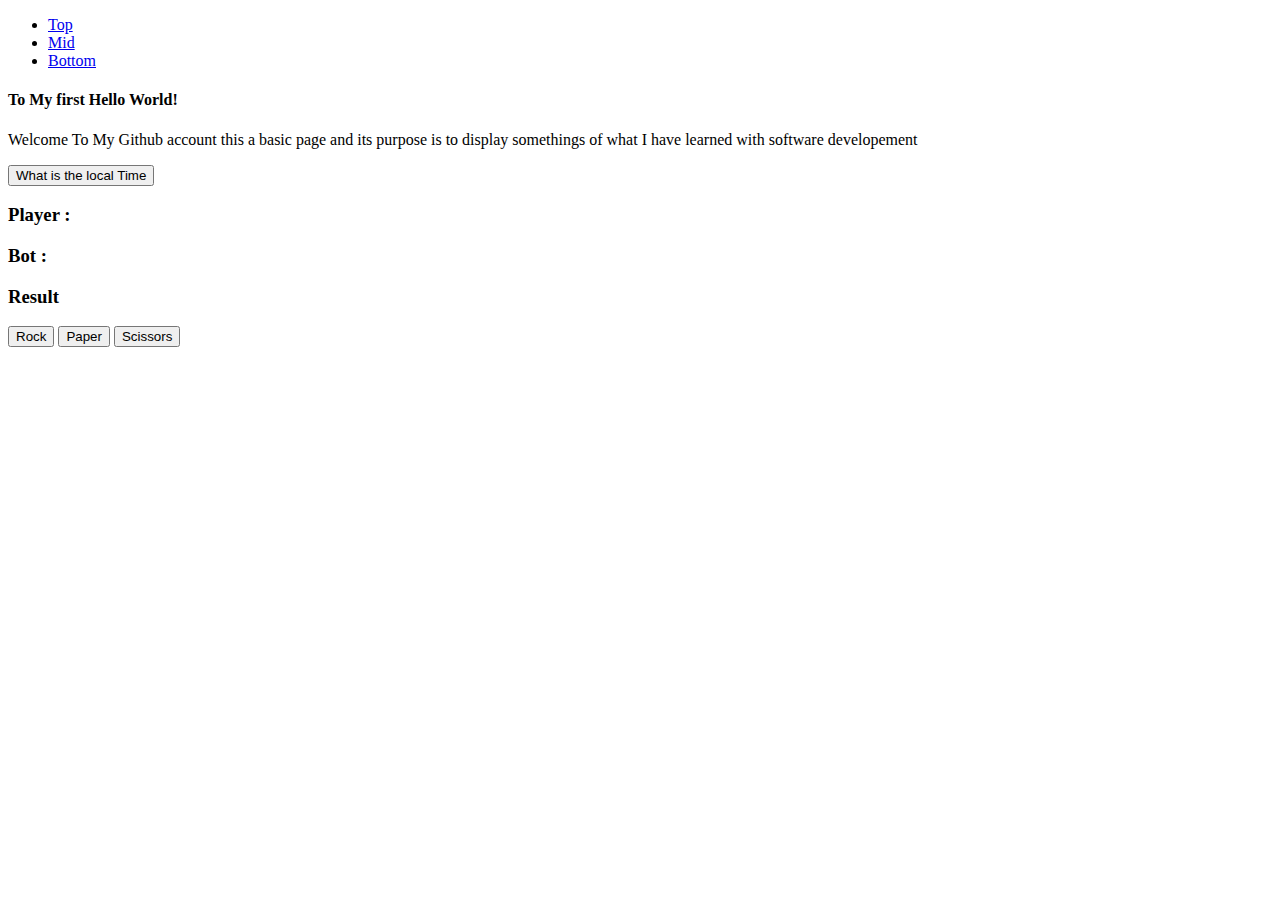
==== index.html @ fe005b80 "Update index.html" ====
<!DOCTYPE html>
<html lang="en">
  
<head>
  <meta charset="UTF-8">
    <meta http-equiv="X-UA-Compatible" content="IE=edge">
    <meta name="viewport" content="width=device-width, initial-scale=1.0">
  <link rel="stylesheet" href="https://use.fontawesome.com/releases/v5.8.1/css/all.css" integrity="sha384-50oBUHEmvpQ+1lW4y57PTFmhCaXp0ML5d60M1M7uH2+nqUivzIebhndOJK28anvf" crossorigin="anonymous">
 <link href="https://cdn.jsdelivr.net/npm/bootstrap@5.2.0/dist/css/bootstrap.min.css" rel="stylesheet" integrity="sha384-gH2yIJqKdNHPEq0n4Mqa/HGKIhSkIHeL5AyhkYV8i59U5AR6csBvApHHNl/vI1Bx" crossorigin="anonymous">
  <title> McGee's Page</title>
 
   </head>
  <body> 
<div>
<ul class="nav nav-tabs">
  <li class="nav-item">
    <a class="nav-link active" aria-current="page" href="#">Top</a>
  </li>
  <li class="nav-item">
    <a class="nav-link" href="#">Mid</a>
  </li>
  <li class="nav-item">
    <a class="nav-link" href="#">Bottom</a>
  </li>
</ul>
</div>
    
    <div>
        <h4>  To My first Hello World!  </h4>
    </div>
    <div>
    <p> Welcome To My Github account this a basic page and its purpose is to display somethings of what I have learned with software developement</p>
      
    </div>



    <div id="Below"> <button type="button" onclick="document.getElementById('here').innerHTML = Date() "> What is the local Time </button> </div>
    
    <p id="here"> </p>
    
    
    
    <!--
    
    <div class="container text-center">
  <div class="row">
  <div class="col">
    <image src="Rock.png" style="width:60%">
    </div>
    <div class="col">
      <image src="Paper.png" style="width:60%">
      </div>
        <div class="col">
          <image src="Scissors.png" style="width:60%">
              </div>
            </div>

-->

<div id="gameDiv">
  <h3 class=gameText id="playerText" > Player : </h3>
  <h3 class=gameText id="botText"> Bot : </h3>
  <h3 class=gameText id="resultingText"> Result   </h3 >
  
  

  <button class="choiceBttn"> Rock  </button>
  
  <button class="choiceBttn"> Paper </button>
  
  <button class="choiceBttn"> Scissors  </button>
  
  <div>

    
    <script type="text/javascript" src="RockPaperScissors.js">
</script>
    
    <script src="https://cdn.jsdelivr.net/npm/bootstrap@5.3.0-alpha1/dist/js/bootstrap.bundle.min.js" integrity="sha384-w76AqPfDkMBDXo30jS1Sgez6pr3x5MlQ1ZAGC+nuZB+EYdgRZgiwxhTBTkF7CXvN" crossorigin="anonymous"></script>


    

    <script src="https://ajax.googleapis.com/ajax/libs/jquery/3.6.0/jquery.min.js"></script>
     
  </body>
</html>
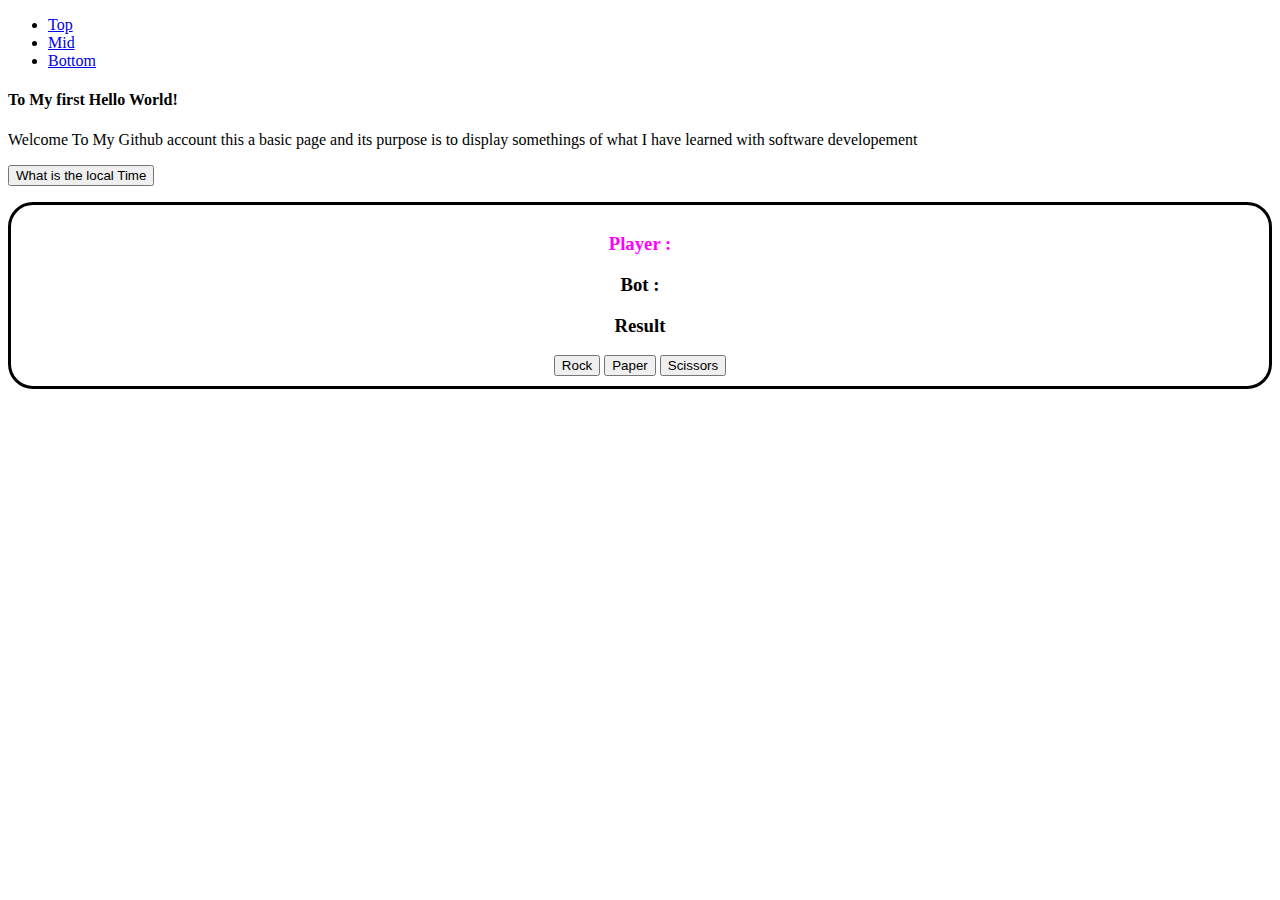
==== commit c8b6cf47: "Update index.html" ====
--- a/index.html
+++ b/index.html
@@ -5,6 +5,7 @@
   <meta charset="UTF-8">
     <meta http-equiv="X-UA-Compatible" content="IE=edge">
     <meta name="viewport" content="width=device-width, initial-scale=1.0">
+  <link rel="stylesheet" href="style.css">
   <link rel="stylesheet" href="https://use.fontawesome.com/releases/v5.8.1/css/all.css" integrity="sha384-50oBUHEmvpQ+1lW4y57PTFmhCaXp0ML5d60M1M7uH2+nqUivzIebhndOJK28anvf" crossorigin="anonymous">
  <link href="https://cdn.jsdelivr.net/npm/bootstrap@5.2.0/dist/css/bootstrap.min.css" rel="stylesheet" integrity="sha384-gH2yIJqKdNHPEq0n4Mqa/HGKIhSkIHeL5AyhkYV8i59U5AR6csBvApHHNl/vI1Bx" crossorigin="anonymous">
   <title> McGee's Page</title>
@@ -65,11 +66,11 @@
   
   
 
-  <button class="choiceBttn"> Rock  </button>
+  <button class="choiceBttn">Rock</button>
   
-  <button class="choiceBttn"> Paper </button>
+  <button class="choiceBttn">Paper</button>
   
-  <button class="choiceBttn"> Scissors  </button>
+  <button class="choiceBttn">Scissors</button>
   
   <div>
 
--- a/style.css
+++ b/style.css
@@ -0,0 +1,22 @@
+
+#gameDiv{
+    font-family: 'Brush Script MT', cursive;
+    border: 3px solid;
+    border-radius: 25px;
+    padding: 10px;
+    background-color: lightbrown;
+    text-align: center;
+}
+
+
+.choiceBtn{
+    line-height: 35px;
+    width: 160px;
+}
+
+#playerText{
+    color: Magenta;
+}
+#computerText{
+    color: maroon;
+}
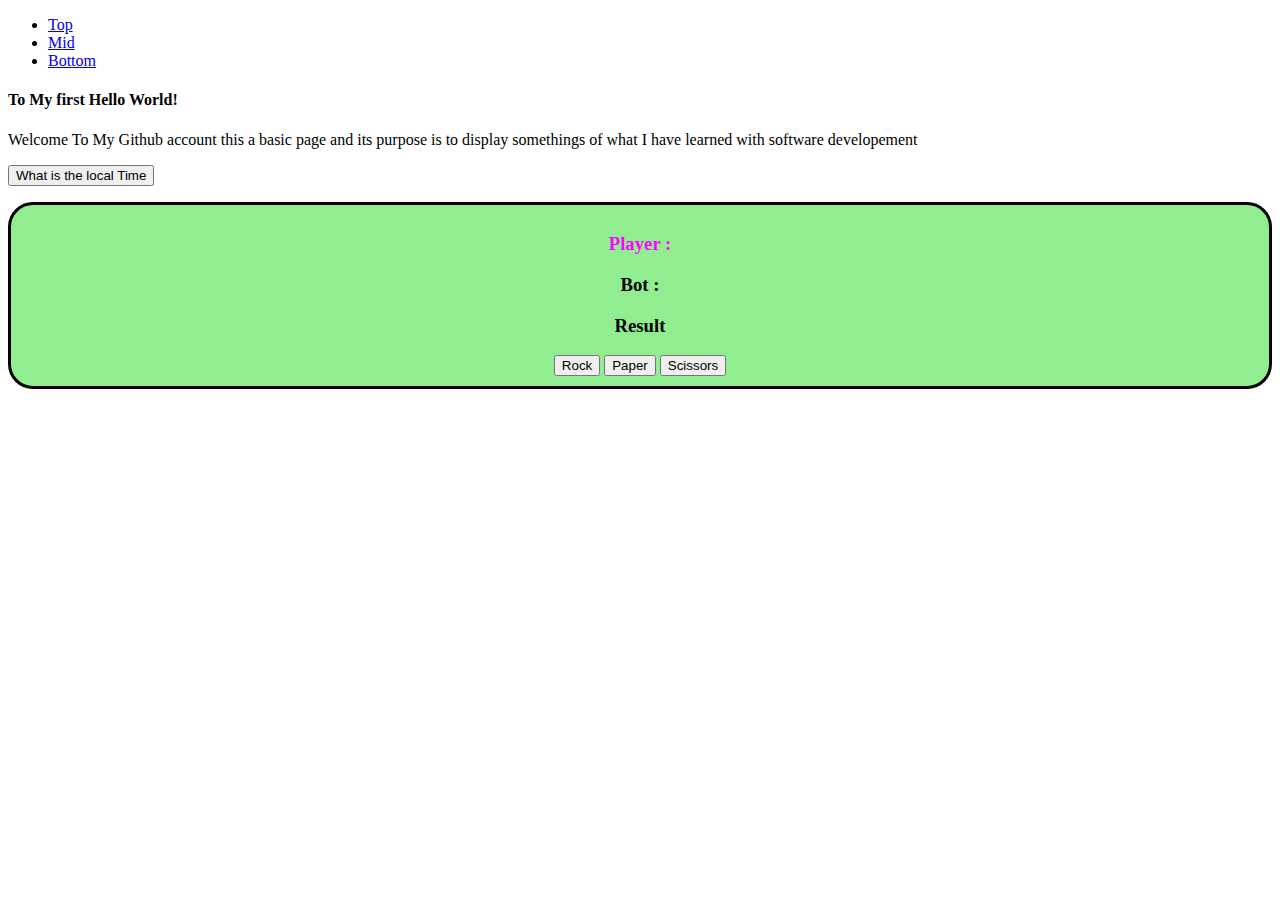
==== commit 0eb1962f: "Update index.html" ====
--- a/index.html
+++ b/index.html
@@ -5,7 +5,7 @@
   <meta charset="UTF-8">
     <meta http-equiv="X-UA-Compatible" content="IE=edge">
     <meta name="viewport" content="width=device-width, initial-scale=1.0">
-  <link rel="stylesheet" href="style.css">
+  <link rel="stylesheet" href="/style.css">
   <link rel="stylesheet" href="https://use.fontawesome.com/releases/v5.8.1/css/all.css" integrity="sha384-50oBUHEmvpQ+1lW4y57PTFmhCaXp0ML5d60M1M7uH2+nqUivzIebhndOJK28anvf" crossorigin="anonymous">
  <link href="https://cdn.jsdelivr.net/npm/bootstrap@5.2.0/dist/css/bootstrap.min.css" rel="stylesheet" integrity="sha384-gH2yIJqKdNHPEq0n4Mqa/HGKIhSkIHeL5AyhkYV8i59U5AR6csBvApHHNl/vI1Bx" crossorigin="anonymous">
   <title> McGee's Page</title>
--- a/style.css
+++ b/style.css
@@ -1,10 +1,9 @@
-
 #gameDiv{
     font-family: 'Brush Script MT', cursive;
     border: 3px solid;
     border-radius: 25px;
     padding: 10px;
-    background-color: lightbrown;
+    background-color: lightgreen;
     text-align: center;
 }
 
@@ -19,4 +18,4 @@
 }
 #computerText{
     color: maroon;
-}
+}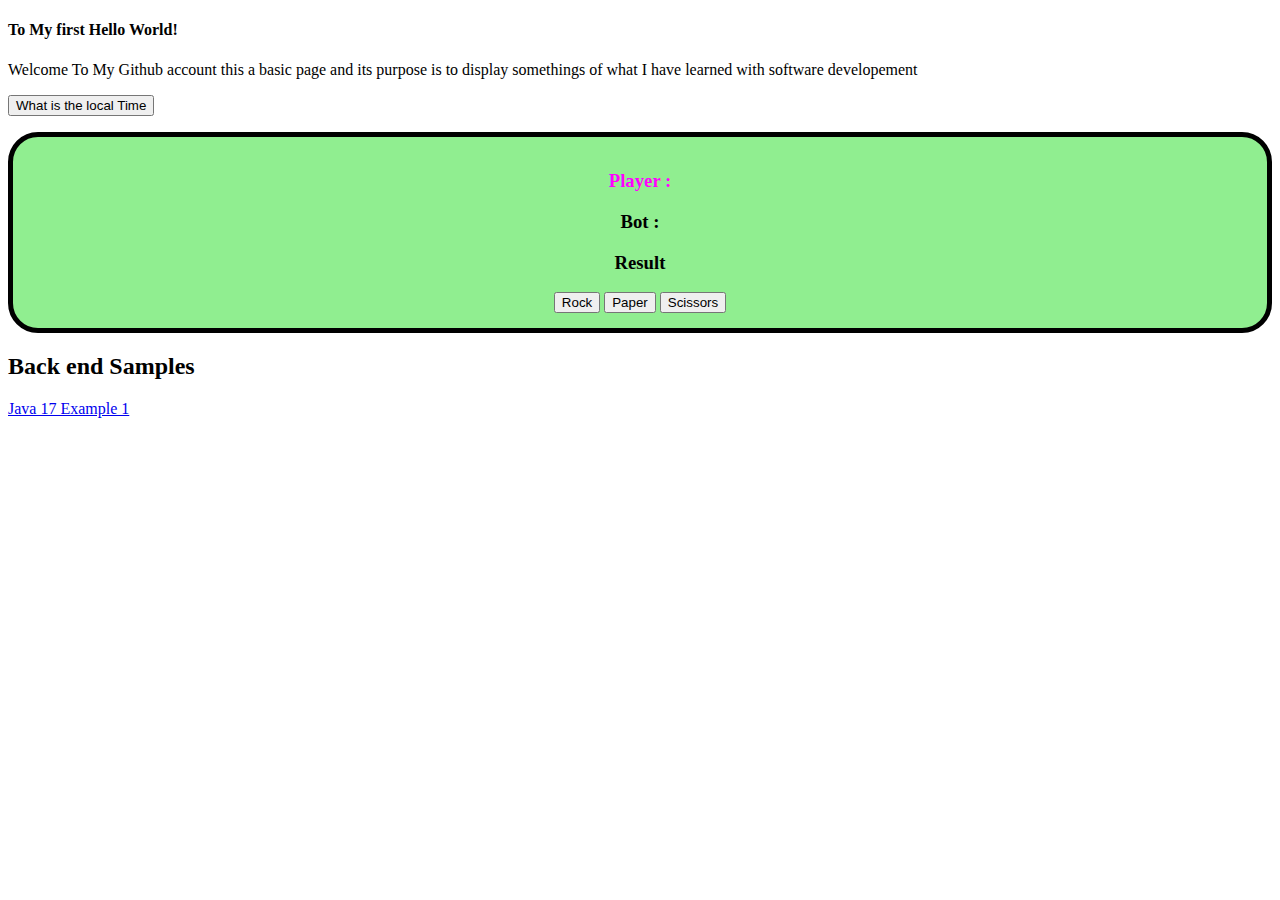
==== commit 98daf5db: "Update index.html" ====
--- a/index.html
+++ b/index.html
@@ -11,21 +11,7 @@
   <title> McGee's Page</title>
  
    </head>
-  <body> 
-<div>
-<ul class="nav nav-tabs">
-  <li class="nav-item">
-    <a class="nav-link active" aria-current="page" href="#">Top</a>
-  </li>
-  <li class="nav-item">
-    <a class="nav-link" href="#">Mid</a>
-  </li>
-  <li class="nav-item">
-    <a class="nav-link" href="#">Bottom</a>
-  </li>
-</ul>
-</div>
-    
+  <body>     
     <div>
         <h4>  To My first Hello World!  </h4>
     </div>
@@ -72,7 +58,9 @@
   
   <button class="choiceBttn">Scissors</button>
   
-  <div>
+</div>
+<h2> Back end Samples </h2>
+<a href="https://github.com/bashunmcgee/BigHero8"> Java 17 Example 1</a>
 
     
     <script type="text/javascript" src="RockPaperScissors.js">
--- a/style.css
+++ b/style.css
@@ -1,8 +1,8 @@
 #gameDiv{
     font-family: 'Brush Script MT', cursive;
-    border: 3px solid;
-    border-radius: 25px;
-    padding: 10px;
+    border: 5px solid;
+    border-radius: 30px;
+    padding: 15px;
     background-color: lightgreen;
     text-align: center;
 }
@@ -18,4 +18,4 @@
 }
 #computerText{
     color: maroon;
-}+}
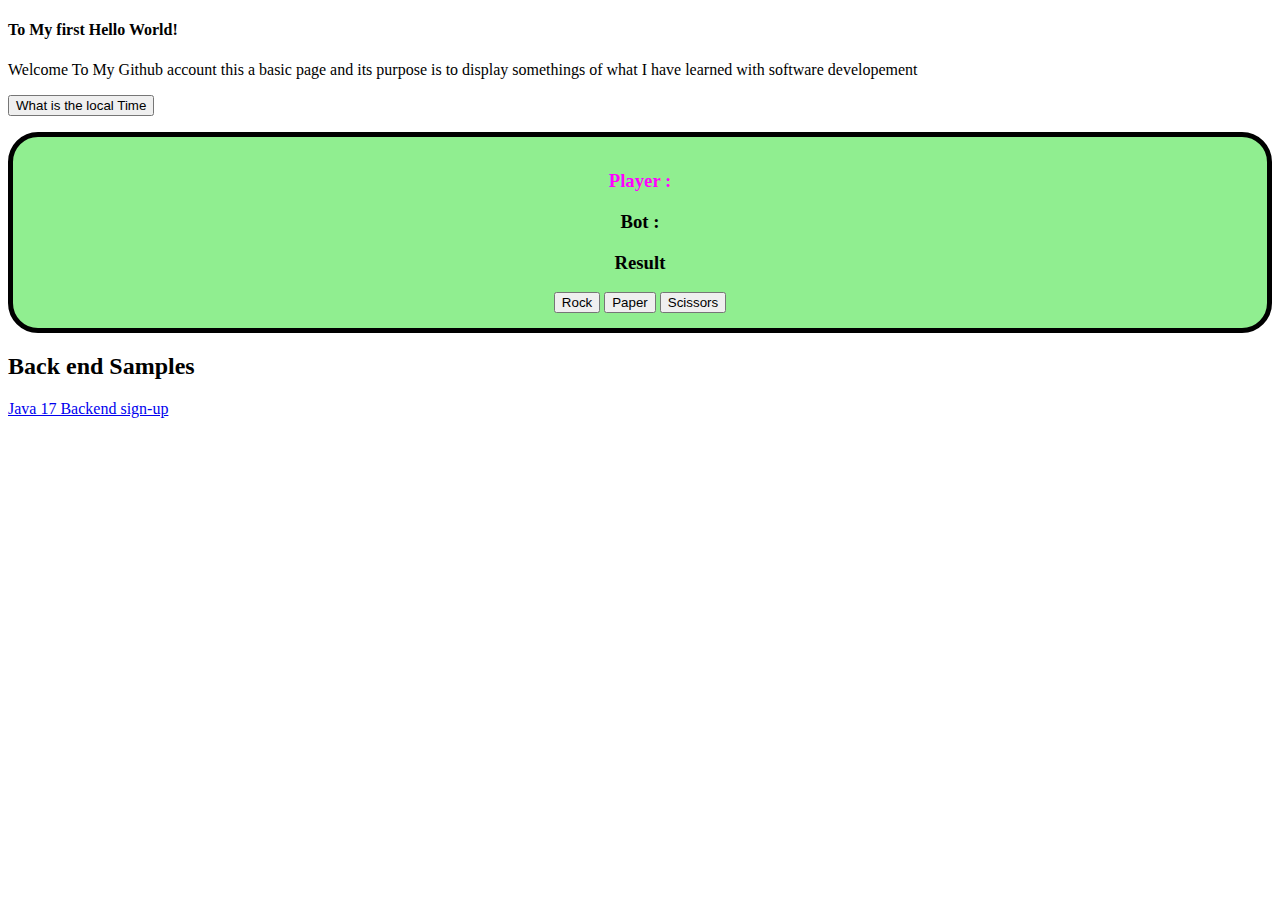
==== commit 2b68b0ad: "Update index.html" ====
--- a/index.html
+++ b/index.html
@@ -60,7 +60,7 @@
   
 </div>
 <h2> Back end Samples </h2>
-<a href="https://github.com/bashunmcgee/BigHero8"> Java 17 Example 1</a>
+<a href="https://github.com/bashunmcgee/BigHero8"> Java 17 Backend sign-up </a>
 
     
     <script type="text/javascript" src="RockPaperScissors.js">
